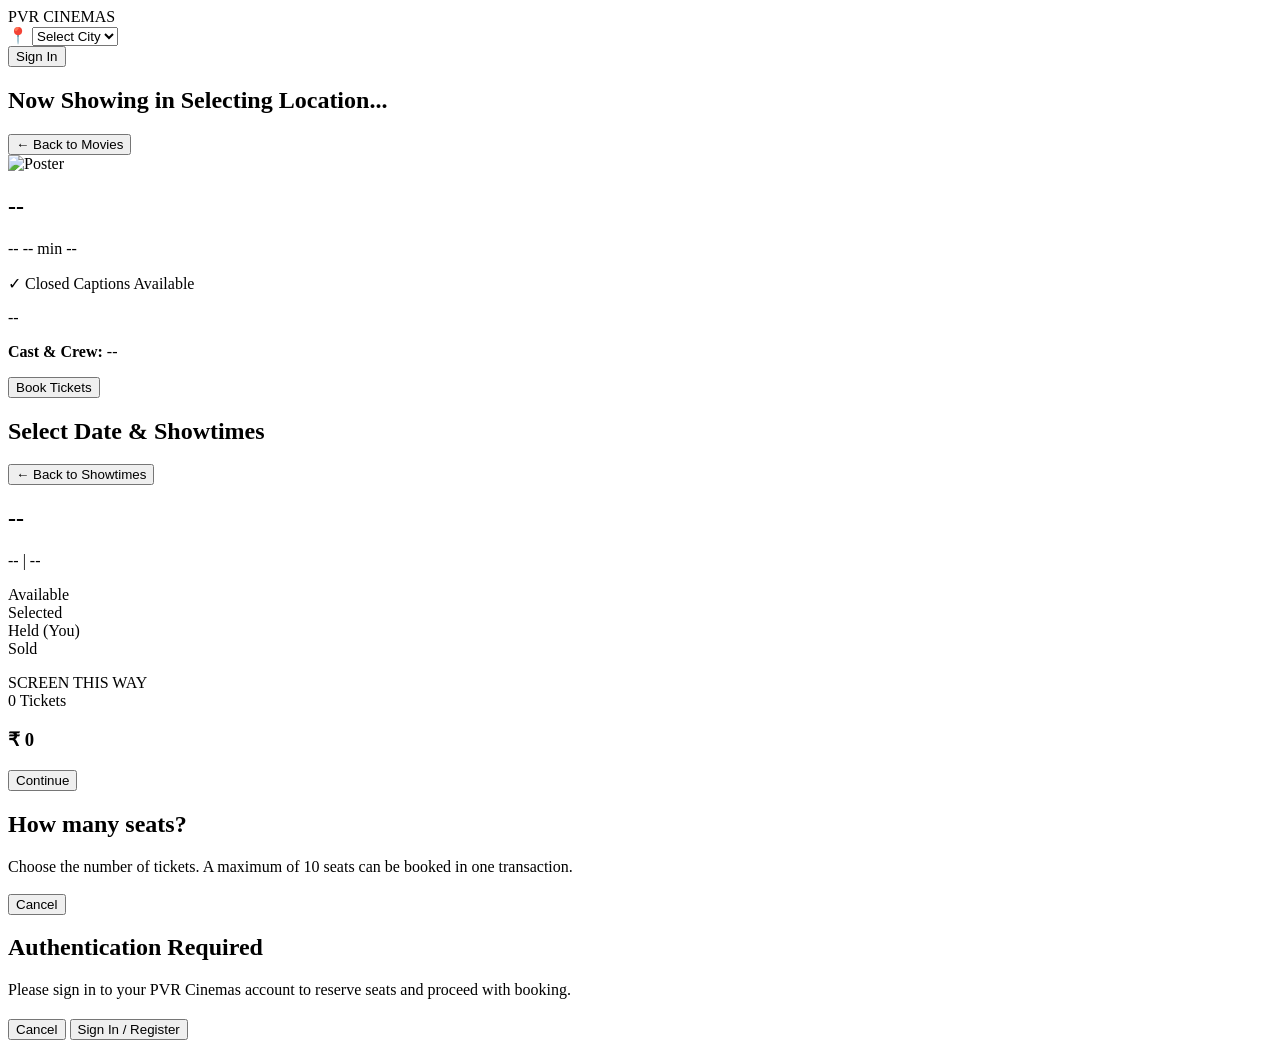
==== src/main/resources/static/index.html @ 55f096b8 "new_one" ====
<!DOCTYPE html>
<html lang="en">
<head>
    <meta charset="UTF-8">
    <meta name="viewport" content="width=device-width, initial-scale=1.0">
    <title>PVR Cinemas | Catalog & Booking</title>
    <link rel="stylesheet" href="/css/catalog.css">
	<script src="https://checkout.razorpay.com/v1/checkout.js"></script>
</head>
<body>

    <!-- Header Navigation -->
    <header class="navbar">
        <div class="nav-brand" onclick="navigateToHome()">
            PVR <span>CINEMAS</span>
        </div>
        
        <div class="nav-controls">
            <div class="city-selector">
                <span class="icon">📍</span>
                <select id="citySelect" onchange="handleCityChange(this.value)">
                    <option value="" disabled selected>Select City</option>
                </select>
            </div>

            <div id="authNav">
                <button class="btn btn-primary btn-sm" id="loginBtn" onclick="redirectToLogin()">Sign In</button>
            </div>
        </div>
    </header>

    <main class="main-container">
        
        <!-- Global Alert Box -->
        <div id="alertBox" class="alert hidden"></div>

        <!-- VIEW 1: MOVIE GRID -->
        <section id="movieGridView" class="view">
            <div class="section-header">
                <h2>Now Showing in <span id="activeCityLabel" class="gold-text">Selecting Location...</span></h2>
            </div>
            <div id="movieGrid" class="grid-container">
                <!-- Injected dynamically -->
            </div>
        </section>

        <!-- VIEW 2: MOVIE DETAILS -->
        <section id="movieDetailView" class="view hidden">
            <button class="btn-link back-link" onclick="navigateToHome()">← Back to Movies</button>
            
            <div class="movie-banner-card" id="movieBanner">
                <div class="banner-overlay">
                    <div class="movie-header-content">
                        <img id="detailPoster" class="detail-poster" src="" alt="Poster">
                        <div class="detail-info">
                            <h1 id="detailTitle">--</h1>
                            <div class="meta-tags">
                                <span id="detailCbfc" class="badge badge-gold">--</span>
                                <span id="detailRuntime" class="meta-item">-- min</span>
                                <span id="detailRelease" class="meta-item">--</span>
                            </div>
                            <div class="tag-group" id="detailLanguages"></div>
                            <div class="tag-group" id="detailFormats"></div>
                            <p id="detailCaptions" class="caption-notice hidden">✓ Closed Captions Available</p>
                            <p id="detailDescription" class="description">--</p>
                            <p class="cast-info"><strong>Cast & Crew:</strong> <span id="detailCast">--</span></p>
                            
                            <button class="btn btn-primary" style="max-width: 200px;" onclick="scrollToShowtimes()">Book Tickets</button>
                        </div>
                    </div>
                </div>
            </div>

            <!-- VIEW 3: SHOWTIMES SECTION -->
            <div id="showtimesSection" class="showtimes-card">
                <h2>Select Date &amp; Showtimes</h2>
                <p id="confirmedUntilNote" class="confirmed-note hidden"></p>

                <!-- Date Selector Tabs -->
                <div id="dateBar" class="date-bar"></div>

                <!-- Theatre Listings -->
                <div id="theatreList" class="theatre-list">
                    <!-- Injected dynamically -->
                </div>
            </div>
        </section>
		
		<section id="seatSelectionView" class="view hidden">
		            <div class="booking-header">
		                <button class="btn-link back-link" onclick="goBackToMovieDetail()">← Back to Showtimes</button>
		                <div class="booking-meta">
		                    <h2 id="bookingMovieTitle">--</h2>
		                    <p class="gold-text"><span id="bookingTheatreName">--</span> | <span id="bookingShowtime">--</span></p>
		                </div>
		            </div>

		            <!-- Seat Legend -->
		            <div class="seat-legend">
		                <div class="legend-item"><div class="seat available"></div> Available</div>
		                <div class="legend-item"><div class="seat selected"></div> Selected</div>
		                <div class="legend-item"><div class="seat held"></div> Held (You)</div>
		                <div class="legend-item"><div class="seat booked"></div> Sold</div>
		            </div>

		            <!-- Pricing tiers for this show, populated from the seat map -->
		            <div id="tierLegend" class="seat-legend tier-legend"></div>

		            <p id="seatCountHint" class="seat-count-hint"></p>

		            <!-- Interactive Seat Map -->
		            <div class="seat-map-container">
		                <div class="screen-indicator">
		                    <div class="screen-curve"></div>
		                    <span>SCREEN THIS WAY</span>
		                </div>
		                
		                <div id="seatGrid" class="seat-grid">
		                    <!-- Dynamically injected via JS -->
		                </div>
		            </div>

		            <!-- Sticky Checkout Bar -->
		            <div id="checkoutBar" class="checkout-bar hidden">
		                <div class="checkout-info">
		                    <span id="selectedSeatCount">0 Tickets</span>
		                    <h3 id="totalPriceDisplay">₹ 0</h3>
		                </div>
		                <button class="btn btn-primary" id="payNowBtn" onclick="proceedToPayment()">Continue</button>
		            </div>
		        </section>

    </main>

    <!-- Seat Quantity Gate: the spec requires this to be answered before the
         seat map is shown, and it cannot be skipped. -->
    <div id="seatCountModal" class="modal hidden">
        <div class="modal-card">
            <h2>How many seats?</h2>
            <p class="info-text" style="margin-bottom: 16px;">
                Choose the number of tickets. A maximum of 10 seats can be booked in one transaction.
            </p>
            <div id="seatCountOptions" class="seat-count-grid"></div>
            <div class="modal-actions" style="margin-top: 18px;">
                <button class="btn btn-secondary" onclick="closeSeatCountModal()">Cancel</button>
            </div>
        </div>
    </div>

    <!-- Auth Gate Modal -->
    <div id="authModal" class="modal hidden">
        <div class="modal-card">
            <h2>Authentication Required</h2>
            <p class="info-text" style="margin-bottom: 20px;">Please sign in to your PVR Cinemas account to reserve seats and proceed with booking.</p>
            <div class="modal-actions">
                <button class="btn btn-secondary" onclick="closeAuthModal()">Cancel</button>
                <button class="btn btn-primary" onclick="redirectToLogin()">Sign In / Register</button>
            </div>
        </div>
    </div>

    <script src="/js/catalog.js"></script>
</body>
</html>
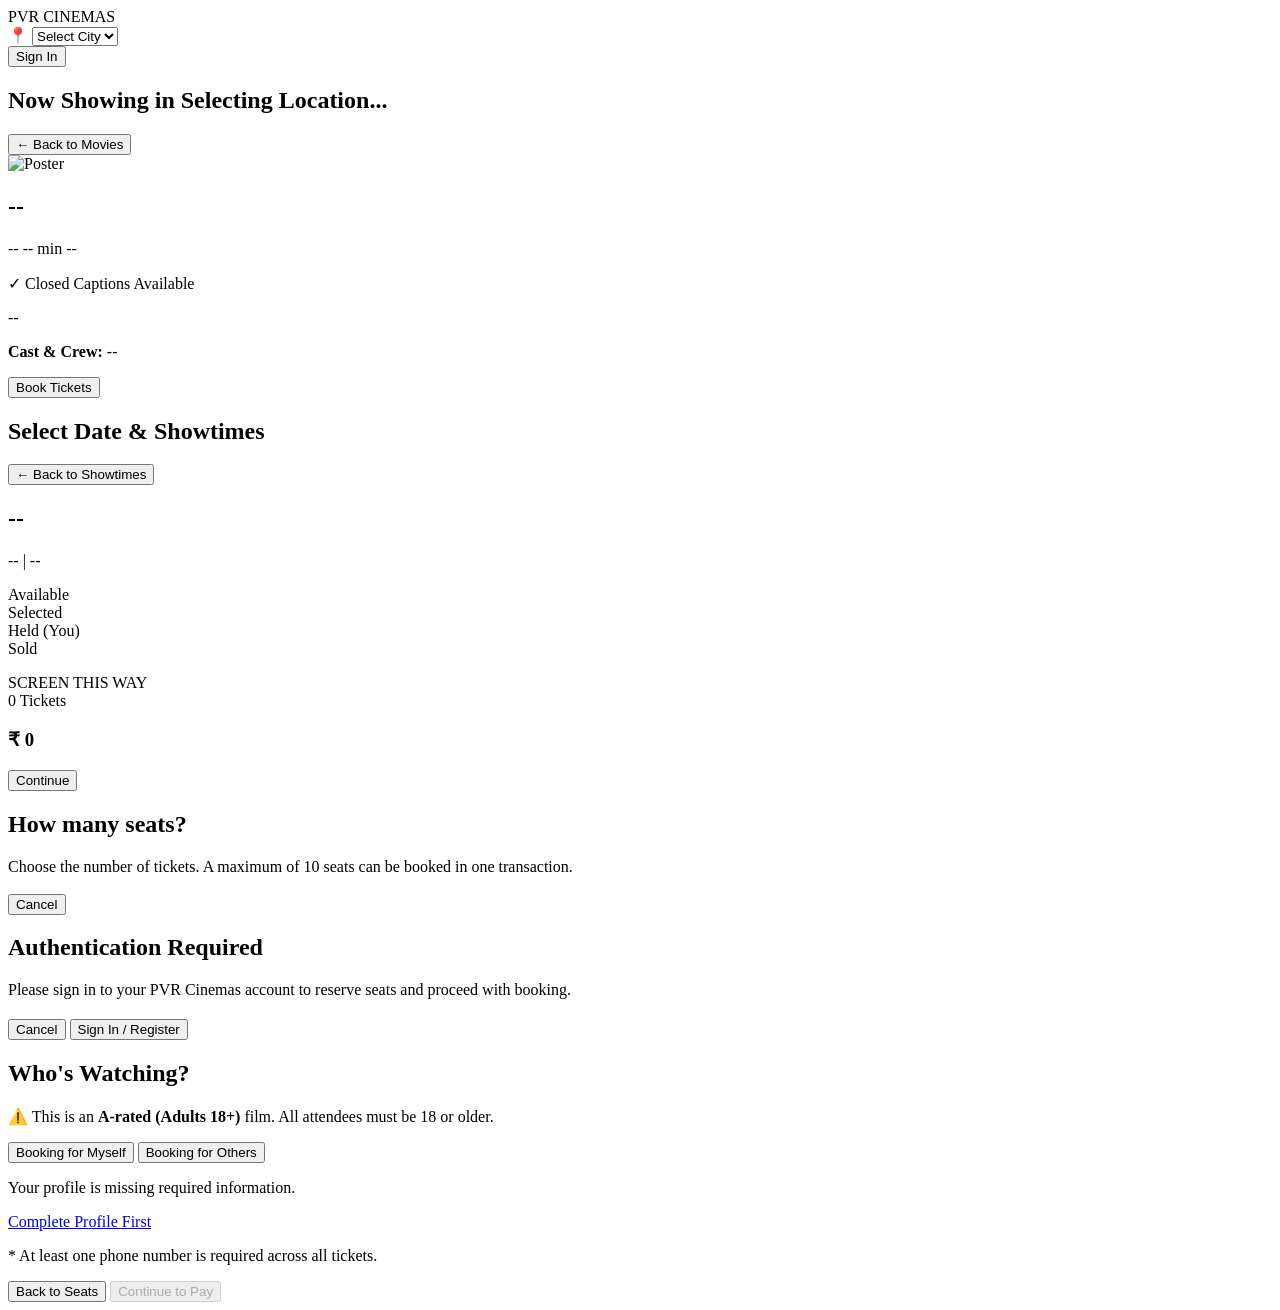
==== commit b8e027c1: "profile update + age restrictions" ====
--- a/src/main/resources/static/index.html
+++ b/src/main/resources/static/index.html
@@ -159,6 +159,41 @@
         </div>
     </div>
 
+    <!-- Attendee Details Modal -->
+    <div id="attendeeModal" class="modal hidden">
+        <div class="modal-card" style="max-width: 600px; max-height: 90vh; overflow-y: auto;">
+            <h2>Who's Watching?</h2>
+            <div id="ageRestrictionBanner" class="age-restriction-banner hidden">
+                <span>⚠️</span>
+                <span>This is an <strong>A-rated (Adults 18+)</strong> film. All attendees must be 18 or older.</span>
+            </div>
+            <p id="attendeeMovieInfo" class="info-text" style="margin-bottom: 12px;"></p>
+
+            <!-- Self / Others Toggle -->
+            <div class="attendee-toggle">
+                <button type="button" id="toggleSelf" class="toggle-btn active" onclick="setBookingType('self')">Booking for Myself</button>
+                <button type="button" id="toggleOthers" class="toggle-btn" onclick="setBookingType('others')">Booking for Others</button>
+            </div>
+
+            <!-- Profile incomplete warning for self mode -->
+            <div id="profileIncompleteWarning" class="profile-incomplete-warning hidden">
+                <p>Your profile is missing required information.</p>
+                <a href="/auth.html" class="btn btn-secondary btn-sm" style="margin-top: 8px;">Complete Profile First</a>
+            </div>
+
+            <!-- Per-seat attendee forms -->
+            <div id="attendeeForms" class="attendee-forms"></div>
+
+            <!-- Phone requirement note -->
+            <p class="phone-requirement-note">* At least one phone number is required across all tickets.</p>
+
+            <div class="modal-actions" style="margin-top: 16px;">
+                <button class="btn btn-secondary" onclick="closeAttendeeModal()">Back to Seats</button>
+                <button class="btn btn-primary" id="attendeeContinueBtn" onclick="submitAttendees()" disabled>Continue to Pay</button>
+            </div>
+        </div>
+    </div>
+
     <script src="/js/catalog.js"></script>
 </body>
 </html>
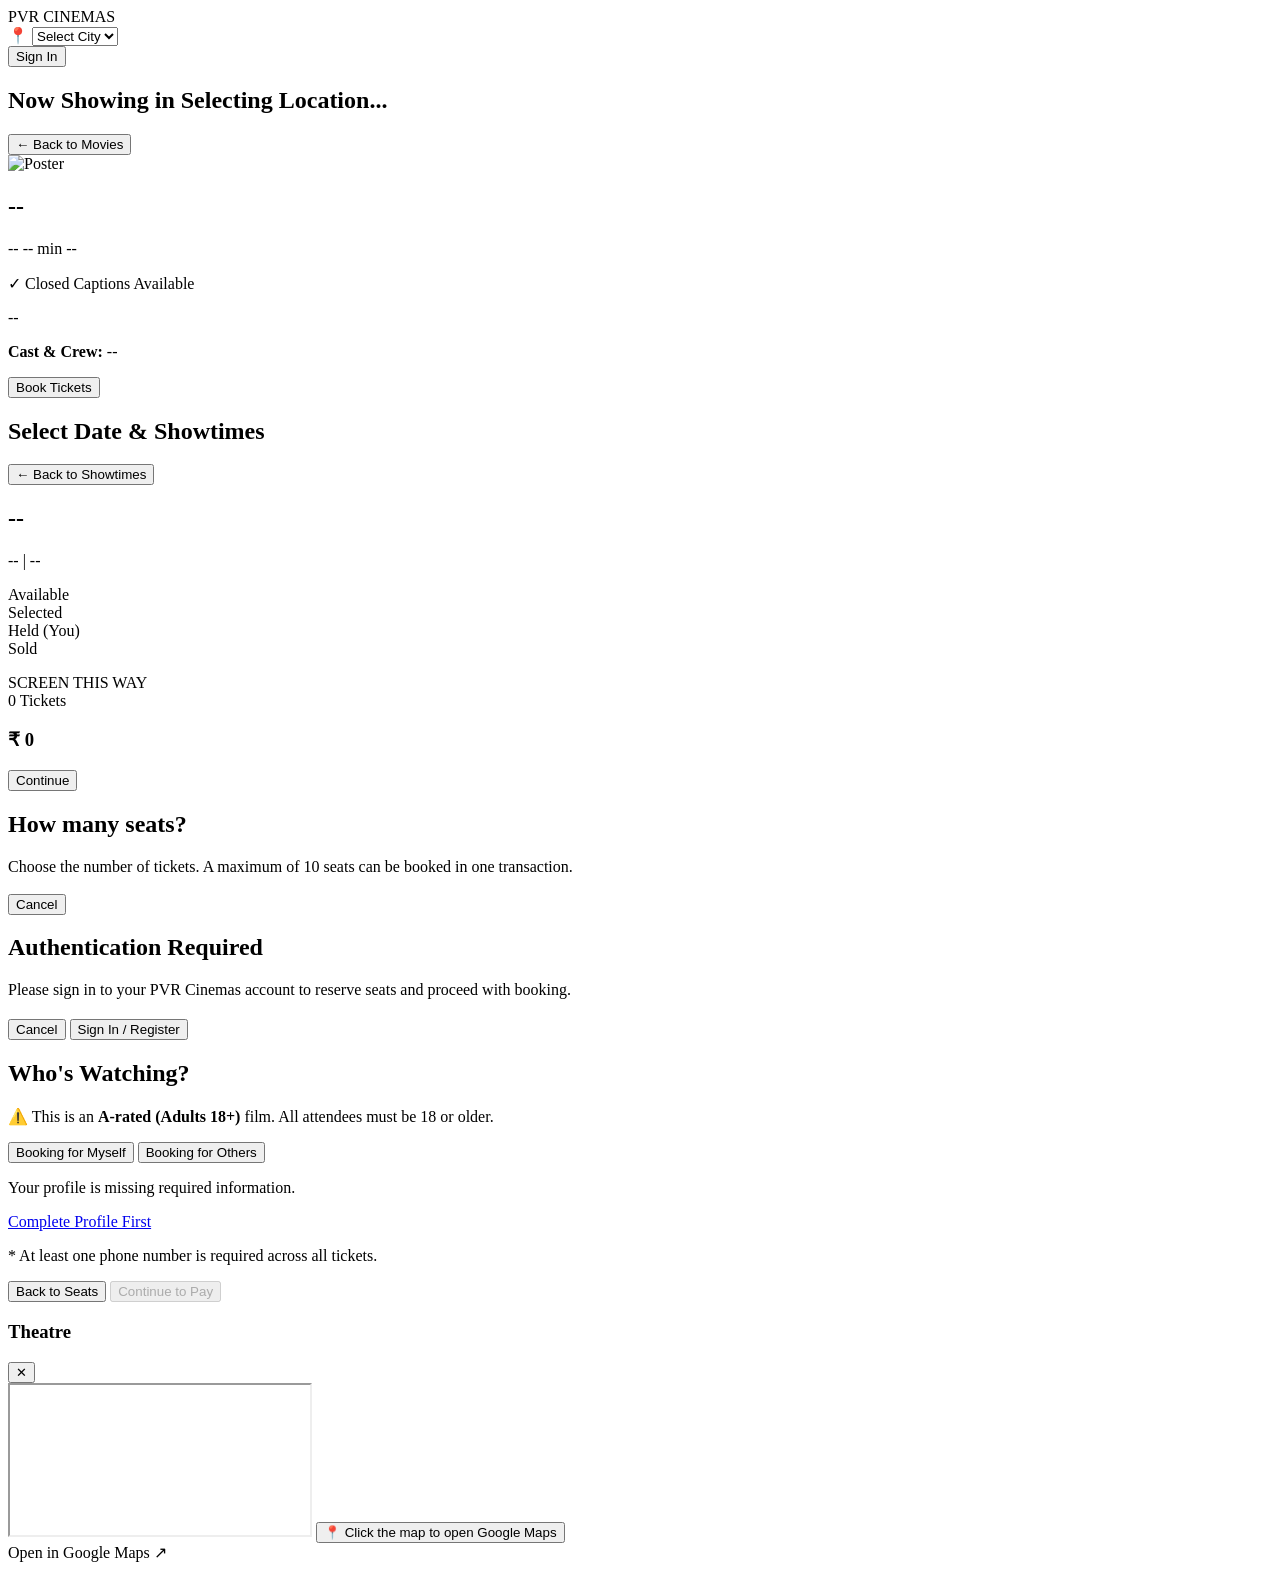
==== commit 2174e31f: "changes i guess" ====
--- a/src/main/resources/static/index.html
+++ b/src/main/resources/static/index.html
@@ -194,6 +194,28 @@
         </div>
     </div>
 
+    <!-- Theatre info side slider: map preview, click opens Google Maps -->
+    <div id="theatreInfoSlider" class="info-slider" aria-hidden="true">
+        <div class="info-slider-backdrop" onclick="closeTheatreInfo()"></div>
+        <aside class="info-slider-panel" role="dialog" aria-modal="true" aria-labelledby="tiName">
+            <div class="info-slider-header">
+                <div>
+                    <h3 id="tiName">Theatre</h3>
+                    <p id="tiAddress" class="info-slider-address"></p>
+                </div>
+                <button class="btn btn-secondary btn-sm" onclick="closeTheatreInfo()" aria-label="Close theatre info">✕</button>
+            </div>
+            <div class="info-map-frame">
+                <iframe id="tiMap" title="Theatre location" loading="lazy" referrerpolicy="no-referrer-when-downgrade"></iframe>
+                <button class="info-map-overlay" id="tiMapOverlay" type="button">
+                    <span>📍 Click the map to open Google Maps</span>
+                </button>
+            </div>
+            <a id="tiOpenMaps" class="btn btn-primary info-slider-cta" target="_blank" rel="noopener noreferrer">Open in Google Maps ↗</a>
+        </aside>
+    </div>
+
     <script src="/js/catalog.js"></script>
+
 </body>
 </html>
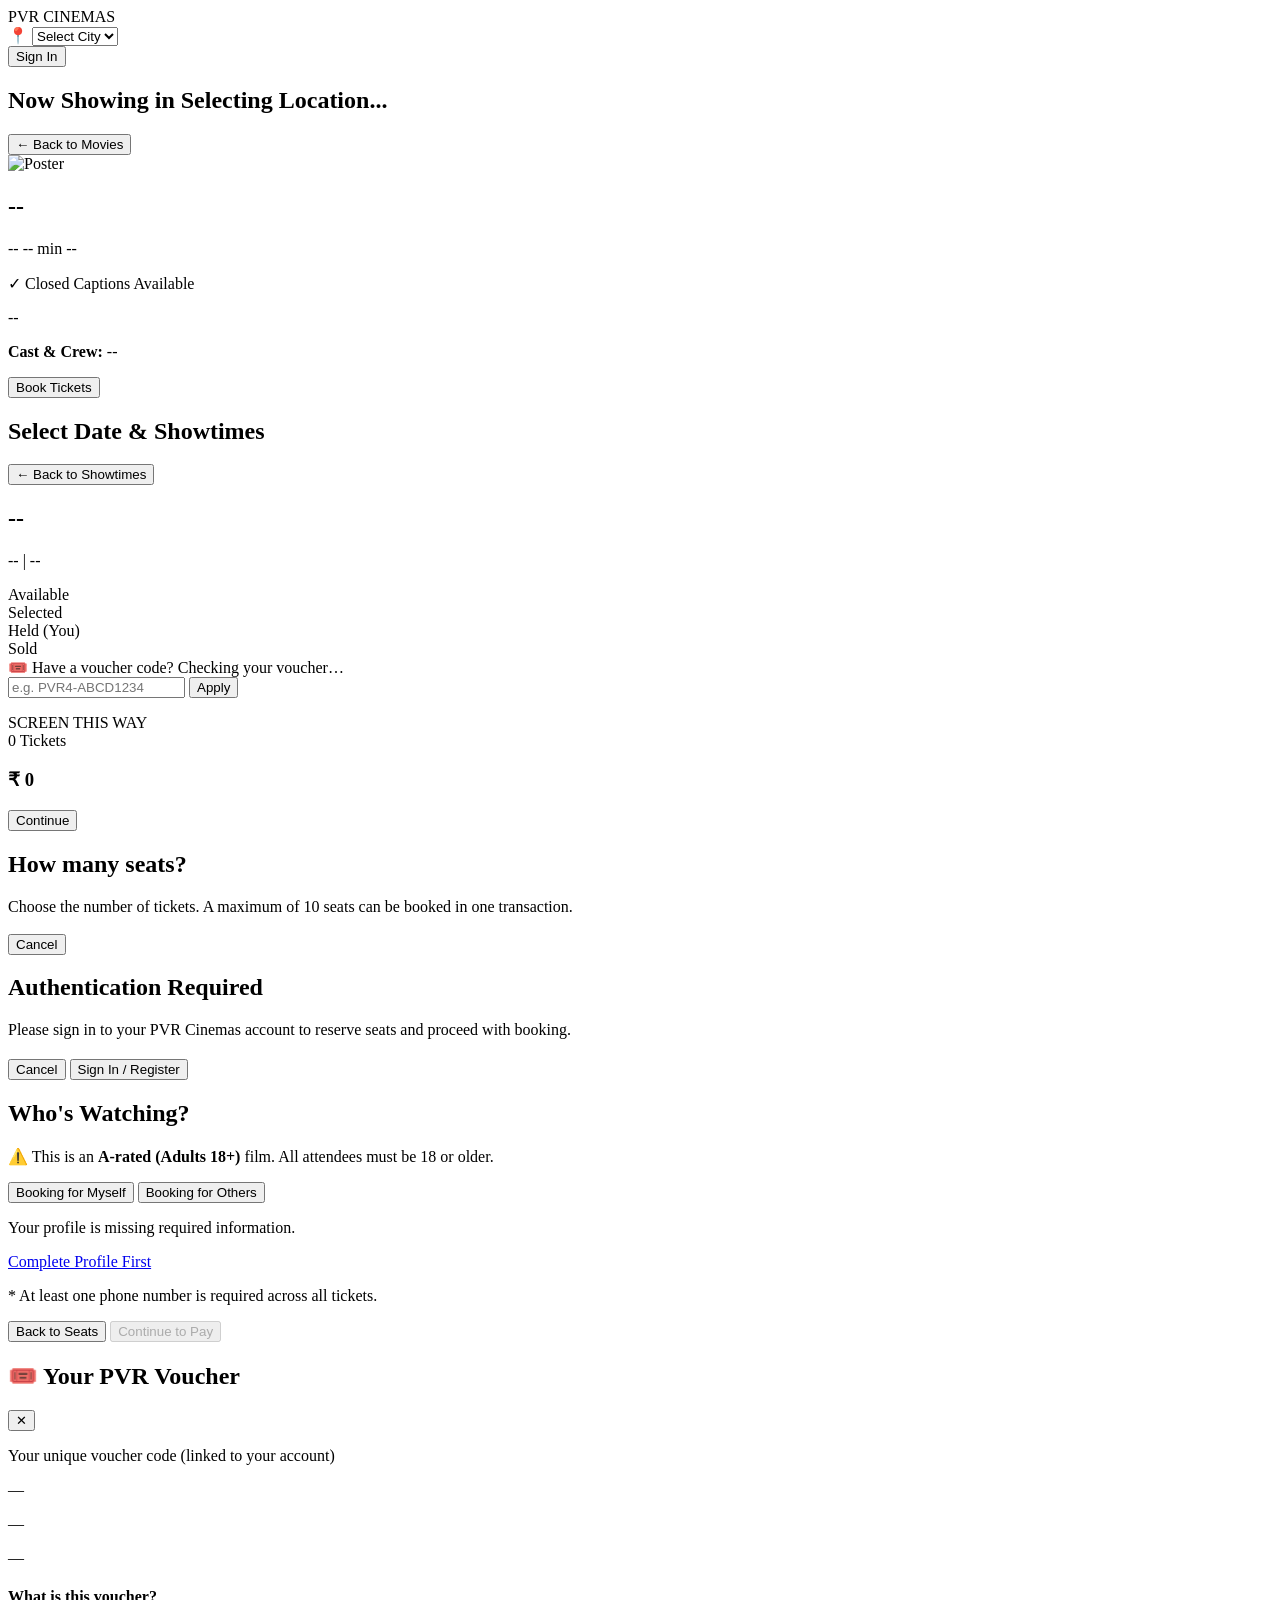
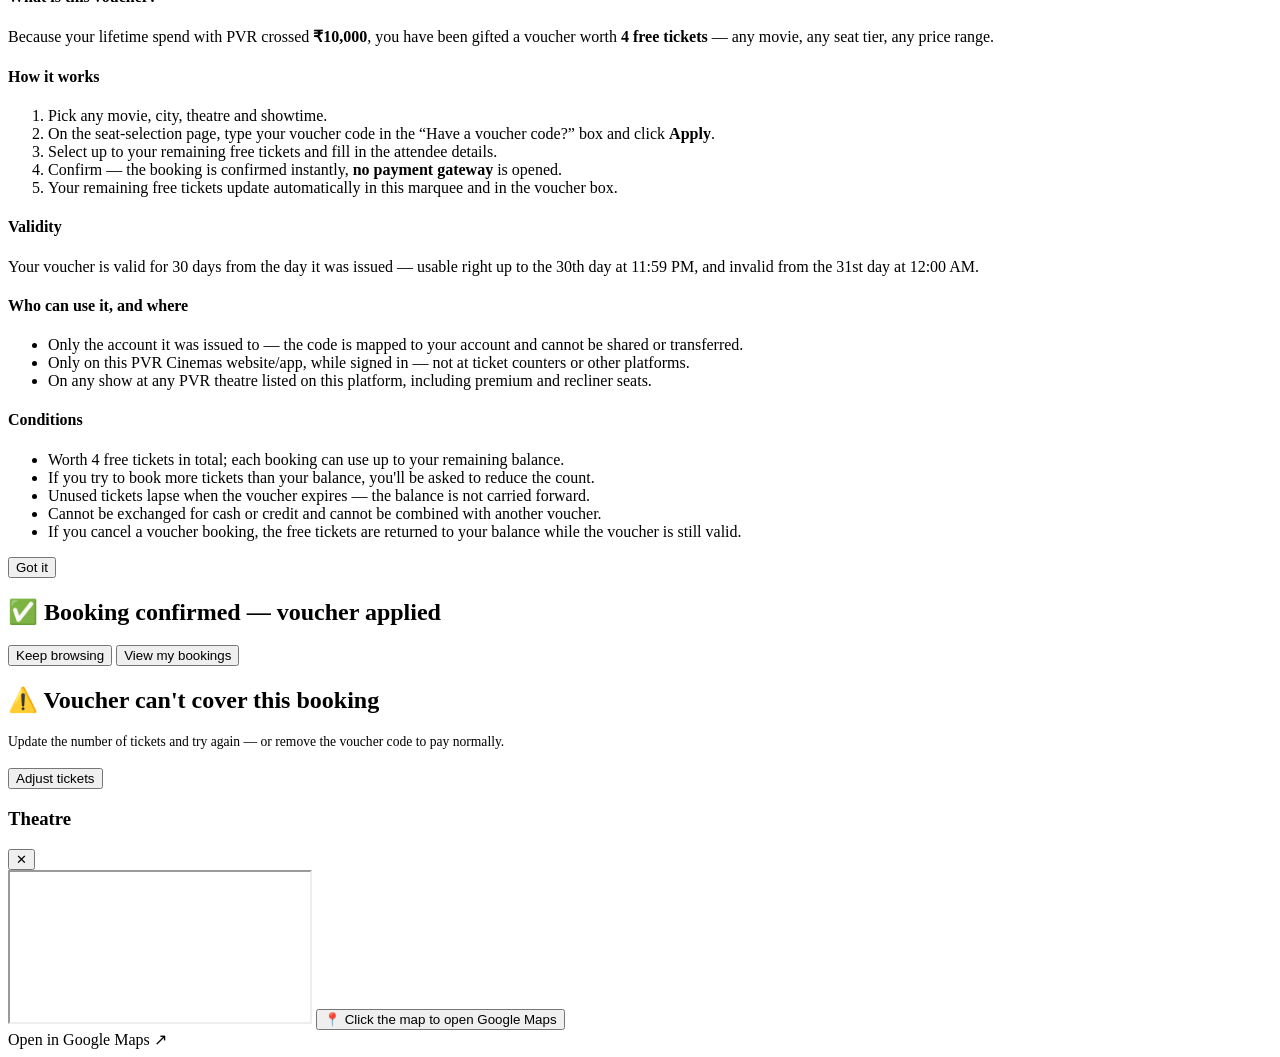
==== commit c94f923e: "Updated vouncher mechanism" ====
--- a/src/main/resources/static/index.html
+++ b/src/main/resources/static/index.html
@@ -28,6 +28,14 @@
             </div>
         </div>
     </header>
+
+    <!-- Ticket Voucher Marquee: only shown to signed-in customers whose voucher
+         still has free tickets. Clicking opens the voucher info box. -->
+    <div id="voucherMarquee" class="voucher-marquee hidden" role="button" tabindex="0"
+         title="Click to see your voucher details"
+         onclick="openVoucherInfo()" onkeydown="if(event.key==='Enter'||event.key===' '){event.preventDefault();openVoucherInfo();}">
+        <span class="voucher-marquee-track" id="voucherMarqueeTrack"></span>
+    </div>
 
     <main class="main-container">
         
@@ -106,6 +114,23 @@
 		            <!-- Pricing tiers for this show, populated from the seat map -->
 		            <div id="tierLegend" class="seat-legend tier-legend"></div>
 
+		            <!-- Voucher box: enter the account-bound code and see the
+		                 remaining free tickets before confirming. -->
+		            <div id="voucherApplyCard" class="voucher-apply-card hidden">
+		                <div class="voucher-apply-title">
+		                    <span>🎟️ Have a voucher code?</span>
+		                    <span class="voucher-apply-balance" id="voucherApplyBalance">Checking your voucher…</span>
+		                </div>
+		                <div class="voucher-apply-row">
+		                    <input type="text" id="voucherCodeInput" class="voucher-code-input"
+		                           placeholder="e.g. PVR4-ABCD1234" maxlength="40"
+		                           autocomplete="off" spellcheck="false">
+		                    <button class="btn btn-secondary btn-sm" id="voucherApplyBtn"
+		                            onclick="applyVoucherCode()">Apply</button>
+		                </div>
+		                <p id="voucherApplyStatus" class="voucher-apply-status"></p>
+		            </div>
+
 		            <p id="seatCountHint" class="seat-count-hint"></p>
 
 		            <!-- Interactive Seat Map -->
@@ -194,6 +219,96 @@
         </div>
     </div>
 
+    <!-- Voucher info box: what it is, how it works, validity, who/where, conditions -->
+    <div id="voucherInfoModal" class="modal hidden">
+        <div class="modal-card voucher-info-card">
+            <div class="voucher-info-head">
+                <h2>🎟️ Your PVR Voucher</h2>
+                <button class="btn btn-secondary btn-sm" onclick="closeVoucherInfo()" aria-label="Close voucher info">✕</button>
+            </div>
+
+            <div class="voucher-code-badge">
+                <p class="voucher-code-label">Your unique voucher code (linked to your account)</p>
+                <p class="voucher-code-value" id="voucherInfoCode">—</p>
+                <p class="voucher-code-balance" id="voucherInfoBalance">—</p>
+                <p class="voucher-code-expiry" id="voucherInfoExpiry">—</p>
+            </div>
+
+            <div class="voucher-info-section">
+                <h4>What is this voucher?</h4>
+                <p>Because your lifetime spend with PVR crossed <strong>₹10,000</strong>, you have been
+                   gifted a voucher worth <strong>4 free tickets</strong> — any movie, any seat tier,
+                   any price range.</p>
+            </div>
+
+            <div class="voucher-info-section">
+                <h4>How it works</h4>
+                <ol>
+                    <li>Pick any movie, city, theatre and showtime.</li>
+                    <li>On the seat-selection page, type your voucher code in the “Have a voucher code?” box and click <strong>Apply</strong>.</li>
+                    <li>Select up to your remaining free tickets and fill in the attendee details.</li>
+                    <li>Confirm — the booking is confirmed instantly, <strong>no payment gateway</strong> is opened.</li>
+                    <li>Your remaining free tickets update automatically in this marquee and in the voucher box.</li>
+                </ol>
+            </div>
+
+            <div class="voucher-info-section">
+                <h4>Validity</h4>
+                <p id="voucherInfoValidityText">Your voucher is valid for 30 days from the day it was issued — usable right up to the 30th day at 11:59 PM, and invalid from the 31st day at 12:00 AM.</p>
+            </div>
+
+            <div class="voucher-info-section">
+                <h4>Who can use it, and where</h4>
+                <ul>
+                    <li>Only the account it was issued to — the code is mapped to your account and cannot be shared or transferred.</li>
+                    <li>Only on this PVR Cinemas website/app, while signed in — not at ticket counters or other platforms.</li>
+                    <li>On any show at any PVR theatre listed on this platform, including premium and recliner seats.</li>
+                </ul>
+            </div>
+
+            <div class="voucher-info-section">
+                <h4>Conditions</h4>
+                <ul>
+                    <li>Worth 4 free tickets in total; each booking can use up to your remaining balance.</li>
+                    <li>If you try to book more tickets than your balance, you'll be asked to reduce the count.</li>
+                    <li>Unused tickets lapse when the voucher expires — the balance is not carried forward.</li>
+                    <li>Cannot be exchanged for cash or credit and cannot be combined with another voucher.</li>
+                    <li>If you cancel a voucher booking, the free tickets are returned to your balance while the voucher is still valid.</li>
+                </ul>
+            </div>
+
+            <div class="modal-actions" style="margin-top: 6px;">
+                <button class="btn btn-primary" onclick="closeVoucherInfo()">Got it</button>
+            </div>
+        </div>
+    </div>
+
+    <!-- Voucher booking success: shown instead of the Razorpay flow. -->
+    <div id="voucherSuccessModal" class="modal hidden">
+        <div class="modal-card">
+            <h2>✅ Booking confirmed — voucher applied</h2>
+            <p class="info-text" id="voucherSuccessMessage" style="margin-top: 10px; line-height: 1.6;"></p>
+            <div class="modal-actions" style="margin-top: 18px;">
+                <button class="btn btn-secondary" onclick="closeVoucherSuccess()">Keep browsing</button>
+                <button class="btn btn-primary" onclick="window.location.href='/auth.html'">View my bookings</button>
+            </div>
+        </div>
+    </div>
+
+    <!-- Voucher exception dialog: shown when the selection exceeds the balance. -->
+    <div id="voucherErrorModal" class="modal hidden">
+        <div class="modal-card voucher-error-card">
+            <h2>⚠️ Voucher can't cover this booking</h2>
+            <p class="voucher-error-message" id="voucherErrorMessage"></p>
+            <p class="info-text" style="margin-top: 12px; color: var(--text-muted); font-size: 0.85rem;">
+                Update the number of tickets and try again — or remove the voucher code to pay normally.
+            </p>
+            <div class="modal-actions" style="margin-top: 18px;">
+                <button class="btn btn-primary" onclick="closeVoucherError()">Adjust tickets</button>
+            </div>
+        </div>
+    </div>
+
     <!-- Theatre info side slider: map preview, click opens Google Maps -->
     <div id="theatreInfoSlider" class="info-slider" aria-hidden="true">
         <div class="info-slider-backdrop" onclick="closeTheatreInfo()"></div>
